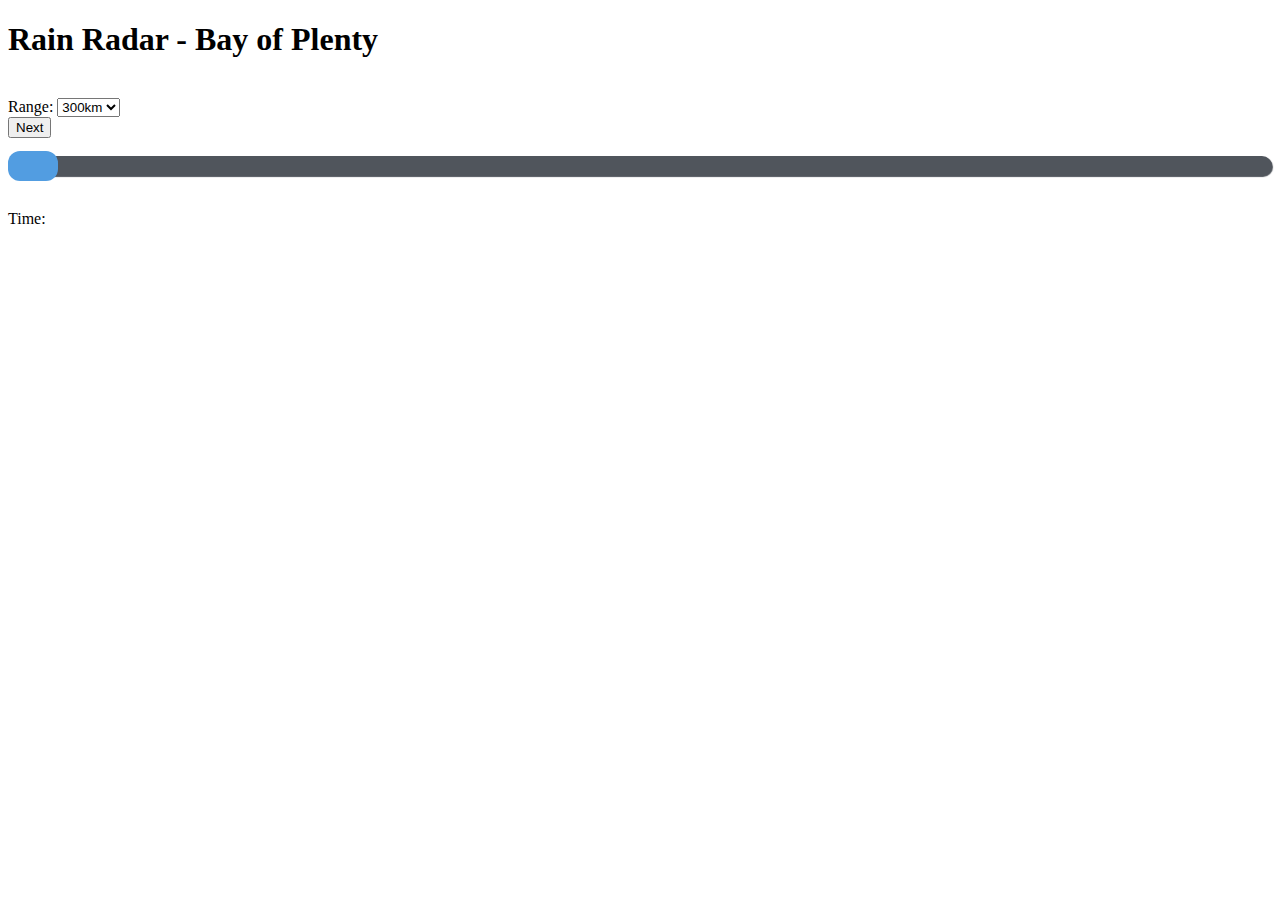
==== index.html @ 99a18310 "Add files via upload" ====
<!DOCTYPE html>
<html lang="en">
	<head>
		<meta charset="utf-8">
		<meta http-equiv="x-ua-compatible" content="ie=edge">
		<meta name="viewport" content="width=device-width, initial-scale=1, shrink-to-fit=yes">
		
		<title>Rain Radar - Bay of Plenty</title>
		
		<script>
			//var ma,mb,offset=0;
			//var m;
			
			var offset=0;
			var rangeTxt="120K";
			var numPics=20;
			var timeStr=[];
			var count=0;
			var delay=3;
			
			//document.getElementById("ScrollPic").max=numPics;
			/*function test(){
				document.getElementById("ScrollPic").max=numPics;
			}*/
			
			function nextPic(selPic){
				if(timeStr[0]===undefined){
					main();
					count=0;
				}
				if(selPic!=undefined){
					count=selPic;
				} else{
					document.getElementById("ScrollPic").value=count+1;
				}
				var a=document.getElementById("img");
				a.src= "https://www.metservice.com/publicData/rainRadar/image/Bay-of-Plenty/"+rangeTxt+"/"+timeStr[timeStr.length-1-count];
				document.getElementById("p1").innerHTML="Time: " + timeStr[timeStr.length-1-count];
				console.log("timeStr["+(timeStr.length-1-count)+"]="+timeStr[timeStr.length-1-count]);
				count=(count<timeStr.length-1)?1+count:0;
			}
			
			function selectPic(){
				var picIndex=document.getElementById("ScrollPic").value;
				nextPic(picIndex-1);
			}
			
			function updateRange(){
				main();
				selectPic();
			}
			
			function main(){
				var a=new Date();
				var t=a.getTime()-delay*60*1000;//Add in delay
				a=new Date(t);//Add in delay
				var m=a.getMinutes();
				
				//var url= /*"https://www.metservice.com/publicData/rainRadar/image/Bay-of-Plenty/120K/"*/ "Current time =" +y+"-"+mo+"-"+d+"T"+h+":"+m+":00+12:00"
				
				var rangeObj=document.getElementById("range");
				console.log("range="+rangeObj.selectedIndex+", rangeTxt="+rangeTxt);
				if(rangeObj.selectedIndex===0){
					offset=9;
					rangeTxt="300K";
				} else{
					offset=0;
					rangeTxt="120K";
				}
				
				var dmSecSlot=[];
				dmSecSlot=findMinSlot(m,offset);//returns: 1, the difference between minute slot and actual minute; 2, the position of the minute slot (i.e. 7 minute slot or 8 minute slot). 
				
				console.log("  a="+a+",   t="+t+", dmSec="+dmSecSlot[0]+", slot="+dmSecSlot[1]);
				nt=t-dmSecSlot[0];
				var na=new Date(nt);
				var ny=na.getFullYear();
				var nmo=na.getMonth();
				var nd=na.getDate();
				var nh=na.getHours();
				var nm=na.getMinutes();
				
				na=new Date(ny,nmo,nd,nh,nm);
				var nt=na.getTime();
				
				for (let i=0;i<numPics;i++){
					timeStr[i]=constTimeString(nt);
					//console.log("timeStr["+i+"]="+timeStr[i]);
					nt-=(dmSecSlot[1]==1)?7*60*1000:8*60*1000;
					dmSecSlot[1]=!dmSecSlot[1];
				}
				
				console.log("na="+na+", nt="+nt+", dmSec="+dmSecSlot[0]);
				//console.log(url);
			}
			
			function constTimeString(t){
				var a=new Date(t);
				var y=a.getFullYear();
				var mo=a.getMonth()+1;
				var d=a.getDate();
				var h=a.getHours();
				var m=a.getMinutes();
				var str=y+"-"+addZero(mo)+"-"+addZero(d)+"T"+addZero(h)+":"+addZero(m)+":00+12:00";
				//console.log("constTimeString()-mo="+mo);
				return str;
			}
			
			function findMinSlot(m,offset){
				offset=(offset===undefined)?0:offset;
				var mb=(m+offset-(m+offset)%15)/15;
				var ma=((m+offset-mb*15)%15>=7)?1:0;
				var min=(ma?7:0)+mb*15-offset;
				console.log("m="+m+", mb="+mb+", ma="+ma+", min="+min+", offset="+offset);
				//min[1]=(min[0]>m)?1:0;//if min[0]>m then hour should -1
				var dMiliSec=1000*60*(m-min);
				console.log("dMiliSec="+dMiliSec+", ma="+ma);
				return [dMiliSec,ma]; 
			}
			
			function addZero(i){
				i=(i.toString().length<2)?"0"+i:i;
				return i;
			}
		</script>
		
		<!--<style>
			.parent{
			position:relative;
			top:0;
			left:0;
			}
			.image1{
			position:relative;
			top:0;
			left:0;
			border:1px green solid;
			}
			.image2{
			position:absolute;
			top:30;
			left:30;
			height:2;
			width:2;
			border:2px red solid;
			}
		</style>-->
		<style>
			<!--input[type=range]{
				width:400px;
			}-->
			input[type=range] {
				height: 36px;
				-webkit-appearance: none;
				margin: 10px 0;
				width: 100%;
			}
			input[type=range]:focus {
				outline: none;
			}
			input[type=range]::-webkit-slider-runnable-track {
				width: 100%;
				height: 20px;
				cursor: pointer;
				animate: 0.2s;
				box-shadow: 1px 1px 1px #50555C;
				background: #50555C;
				border-radius: 14px;
				border: 0px solid #000000;
			}
			input[type=range]::-webkit-slider-thumb {
				box-shadow: 0px 0px 0px #000000;
				border: 0px solid #000000;
				height: 30px;
				width: 50px;
				border-radius: 12px;
				background: #529DE1;
				cursor: pointer;
				-webkit-appearance: none;
				margin-top: -5px;
			}
			input[type=range]:focus::-webkit-slider-runnable-track {
				background: #50555C;
			}
			input[type=range]::-moz-range-track {
				width: 100%;
				height: 20px;
				cursor: pointer;
				animate: 0.2s;
				box-shadow: 1px 1px 1px #50555C;
				background: #50555C;
				border-radius: 14px;
				border: 0px solid #000000;
			}
			input[type=range]::-moz-range-thumb {
				box-shadow: 0px 0px 0px #000000;
				border: 0px solid #000000;
				height: 30px;
				width: 50px;
				border-radius: 12px;
				background: #529DE1;
				cursor: pointer;
			}
			input[type=range]::-ms-track {
				width: 100%;
				height: 20px;
				cursor: pointer;
				animate: 0.2s;
				background: transparent;
				border-color: transparent;
				color: transparent;
			}
			input[type=range]::-ms-fill-lower {
				background: #50555C;
				border: 0px solid #000000;
				border-radius: 28px;
				box-shadow: 1px 1px 1px #50555C;
			}
			input[type=range]::-ms-fill-upper {
				background: #50555C;
				border: 0px solid #000000;
				border-radius: 28px;
				box-shadow: 1px 1px 1px #50555C;
			}
			input[type=range]::-ms-thumb {
				margin-top: 1px;
				box-shadow: 0px 0px 0px #000000;
				border: 0px solid #000000;
				height: 30px;
				width: 50px;
				border-radius: 12px;
				background: #529DE1;
				cursor: pointer;
			}
			input[type=range]:focus::-ms-fill-lower {
				background: #50555C;
			}
			input[type=range]:focus::-ms-fill-upper {
				background: #50555C;
			}
		</style>
		
	</head>
	<body>
		<!--<p onClick="main();">hello</p>-->
		<h1>Rain Radar - Bay of Plenty</h1>
		<br>
		<label for="range">Range:</label>
		<select id="range" name="range" onchange="updateRange();">
			<option value="300">300km</option>
			<option value="120">120km</option>
		</select>
		<br>
		<button onClick="nextPic();">Next</button>
		<br>
		<input type="range" id="ScrollPic" name="ScrollPic" min="1" max="1" oninput="selectPic();" width="300px"> 
		<p id="p1" onClick="nextPic();">Time: </p>
		<img id="img" onClick="nextPic();"/>
		<!--<div class="patent">
			<img class="image1" id="img"/>
			<img class="image2" id="img2" src="https://via.placeholder.com/10"/>
		</div>-->
	</body>
	<script>
		document.getElementById("ScrollPic").max=numPics;
	</script>
	
</html>
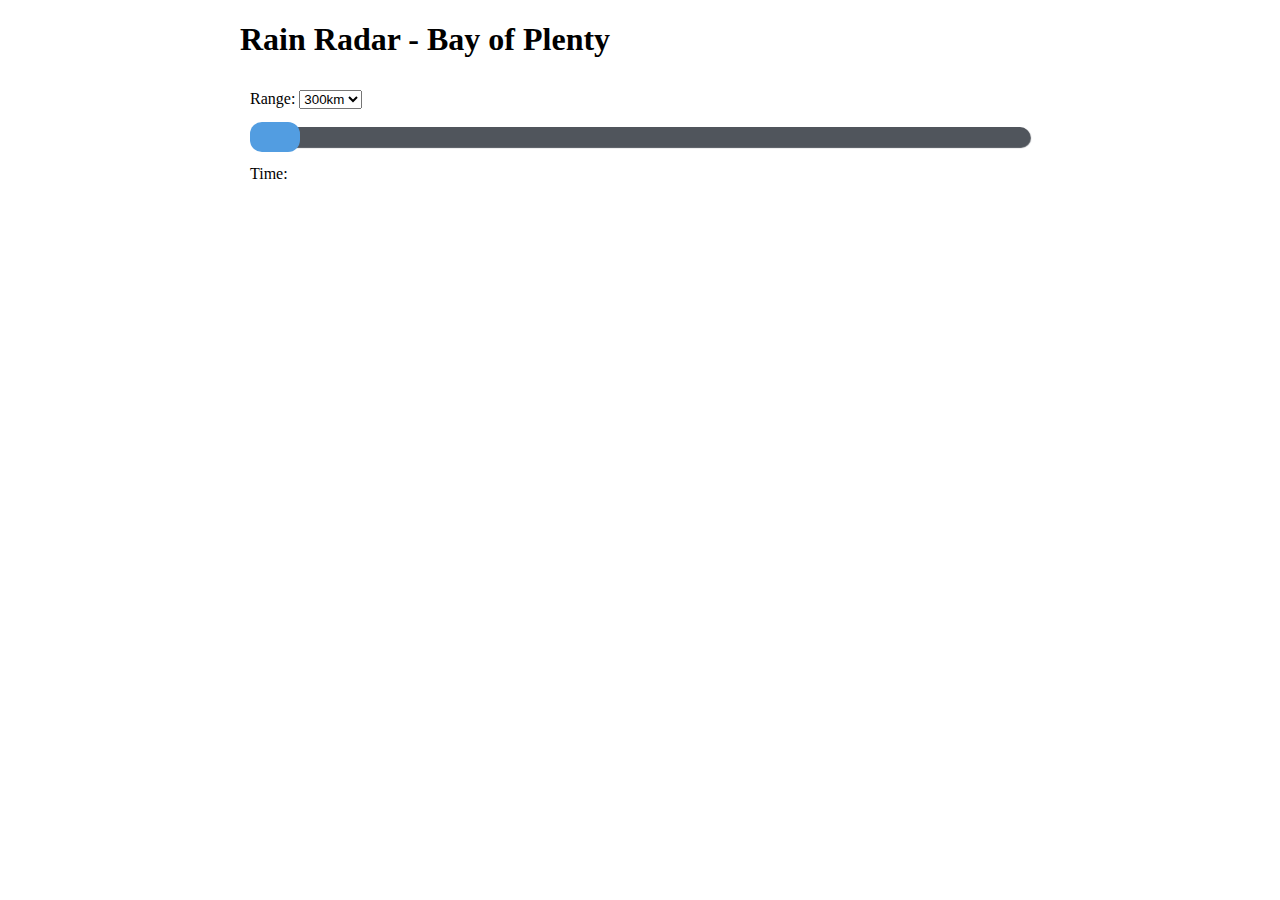
==== commit eff353b0: "Add files via upload" ====
--- a/index.html
+++ b/index.html
@@ -30,7 +30,7 @@
 				}
 				if(selPic!=undefined){
 					count=selPic;
-				} else{
+					} else{
 					document.getElementById("ScrollPic").value=count+1;
 				}
 				var a=document.getElementById("img");
@@ -63,7 +63,7 @@
 				if(rangeObj.selectedIndex===0){
 					offset=9;
 					rangeTxt="300K";
-				} else{
+					} else{
 					offset=0;
 					rangeTxt="120K";
 				}
@@ -150,116 +150,149 @@
 				width:400px;
 			}-->
 			input[type=range] {
-				height: 36px;
-				-webkit-appearance: none;
-				margin: 10px 0;
-				width: 100%;
+			height: 36px;
+			-webkit-appearance: none;
+			margin: 10px 0;
+			width: 100%;
 			}
 			input[type=range]:focus {
-				outline: none;
+			outline: none;
 			}
 			input[type=range]::-webkit-slider-runnable-track {
-				width: 100%;
-				height: 20px;
-				cursor: pointer;
-				animate: 0.2s;
-				box-shadow: 1px 1px 1px #50555C;
-				background: #50555C;
-				border-radius: 14px;
-				border: 0px solid #000000;
+			width: 100%;
+			height: 20px;
+			cursor: pointer;
+			animate: 0.2s;
+			box-shadow: 1px 1px 1px #50555C;
+			background: #50555C;
+			border-radius: 14px;
+			border: 0px solid #000000;
 			}
 			input[type=range]::-webkit-slider-thumb {
-				box-shadow: 0px 0px 0px #000000;
-				border: 0px solid #000000;
-				height: 30px;
-				width: 50px;
-				border-radius: 12px;
-				background: #529DE1;
-				cursor: pointer;
-				-webkit-appearance: none;
-				margin-top: -5px;
+			box-shadow: 0px 0px 0px #000000;
+			border: 0px solid #000000;
+			height: 30px;
+			width: 50px;
+			border-radius: 12px;
+			background: #529DE1;
+			cursor: pointer;
+			-webkit-appearance: none;
+			margin-top: -5px;
 			}
 			input[type=range]:focus::-webkit-slider-runnable-track {
-				background: #50555C;
+			background: #50555C;
 			}
 			input[type=range]::-moz-range-track {
-				width: 100%;
-				height: 20px;
-				cursor: pointer;
-				animate: 0.2s;
-				box-shadow: 1px 1px 1px #50555C;
-				background: #50555C;
-				border-radius: 14px;
-				border: 0px solid #000000;
+			width: 100%;
+			height: 20px;
+			cursor: pointer;
+			animate: 0.2s;
+			box-shadow: 1px 1px 1px #50555C;
+			background: #50555C;
+			border-radius: 14px;
+			border: 0px solid #000000;
 			}
 			input[type=range]::-moz-range-thumb {
-				box-shadow: 0px 0px 0px #000000;
-				border: 0px solid #000000;
-				height: 30px;
-				width: 50px;
-				border-radius: 12px;
-				background: #529DE1;
-				cursor: pointer;
+			box-shadow: 0px 0px 0px #000000;
+			border: 0px solid #000000;
+			height: 30px;
+			width: 50px;
+			border-radius: 12px;
+			background: #529DE1;
+			cursor: pointer;
 			}
 			input[type=range]::-ms-track {
-				width: 100%;
-				height: 20px;
-				cursor: pointer;
-				animate: 0.2s;
-				background: transparent;
-				border-color: transparent;
-				color: transparent;
+			width: 100%;
+			height: 20px;
+			cursor: pointer;
+			animate: 0.2s;
+			background: transparent;
+			border-color: transparent;
+			color: transparent;
 			}
 			input[type=range]::-ms-fill-lower {
-				background: #50555C;
-				border: 0px solid #000000;
-				border-radius: 28px;
-				box-shadow: 1px 1px 1px #50555C;
+			background: #50555C;
+			border: 0px solid #000000;
+			border-radius: 28px;
+			box-shadow: 1px 1px 1px #50555C;
 			}
 			input[type=range]::-ms-fill-upper {
-				background: #50555C;
-				border: 0px solid #000000;
-				border-radius: 28px;
-				box-shadow: 1px 1px 1px #50555C;
+			background: #50555C;
+			border: 0px solid #000000;
+			border-radius: 28px;
+			box-shadow: 1px 1px 1px #50555C;
 			}
 			input[type=range]::-ms-thumb {
-				margin-top: 1px;
-				box-shadow: 0px 0px 0px #000000;
-				border: 0px solid #000000;
-				height: 30px;
-				width: 50px;
-				border-radius: 12px;
-				background: #529DE1;
-				cursor: pointer;
+			margin-top: 1px;
+			box-shadow: 0px 0px 0px #000000;
+			border: 0px solid #000000;
+			height: 30px;
+			width: 50px;
+			border-radius: 12px;
+			background: #529DE1;
+			cursor: pointer;
 			}
 			input[type=range]:focus::-ms-fill-lower {
-				background: #50555C;
+			background: #50555C;
 			}
 			input[type=range]:focus::-ms-fill-upper {
-				background: #50555C;
-			}
+			background: #50555C;
+			}
+			
+			div.page{
+			max-width: 800px;
+			margin: auto;
+			}
+			
+			div.interface{
+			width: auto;
+			padding: 10px;
+			}
+			
+			div.radar{
+			margin:0 auto;
+			width: auto;
+			max-width: 700px;
+			}
+			
+			div.radar img{
+			height: 100%;
+			width: 100%;
+			}
+			
+			p.time{
+			margin-top: 0;
+			margin-bottom: 10px;
+			}
+			
+			
 		</style>
 		
 	</head>
 	<body>
 		<!--<p onClick="main();">hello</p>-->
-		<h1>Rain Radar - Bay of Plenty</h1>
-		<br>
-		<label for="range">Range:</label>
-		<select id="range" name="range" onchange="updateRange();">
-			<option value="300">300km</option>
-			<option value="120">120km</option>
-		</select>
-		<br>
-		<button onClick="nextPic();">Next</button>
-		<br>
-		<input type="range" id="ScrollPic" name="ScrollPic" min="1" max="1" oninput="selectPic();" width="300px"> 
-		<p id="p1" onClick="nextPic();">Time: </p>
-		<img id="img" onClick="nextPic();"/>
-		<!--<div class="patent">
-			<img class="image1" id="img"/>
-			<img class="image2" id="img2" src="https://via.placeholder.com/10"/>
-		</div>-->
+		<div class="page">
+			<h1>Rain Radar - Bay of Plenty</h1>
+			<div class="interface">
+				<label for="range">Range:</label>
+				<select id="range" name="range" onchange="updateRange();">
+					<option value="300">300km</option>
+					<option value="120">120km</option>
+				</select>
+				<!-- <br> -->
+				<!-- <button onClick="nextPic();">Next</button> -->
+				<br>
+				<input type="range" id="ScrollPic" name="ScrollPic" min="1" max="1" oninput="selectPic();" width="300px"> 
+				<p class="time" id="p1" onClick="nextPic();">Time: </p>
+				<div class="radar">
+					<img id="img" onClick="nextPic(); width="100%" height="100%"/>
+					<!--<div class="patent">
+						<img class="image1" id="img"/>
+						<img class="image2" id="img2" src="https://via.placeholder.com/10"/>
+					</div>-->
+				</div>
+			</div>
+		</div>
 	</body>
 	<script>
 		document.getElementById("ScrollPic").max=numPics;
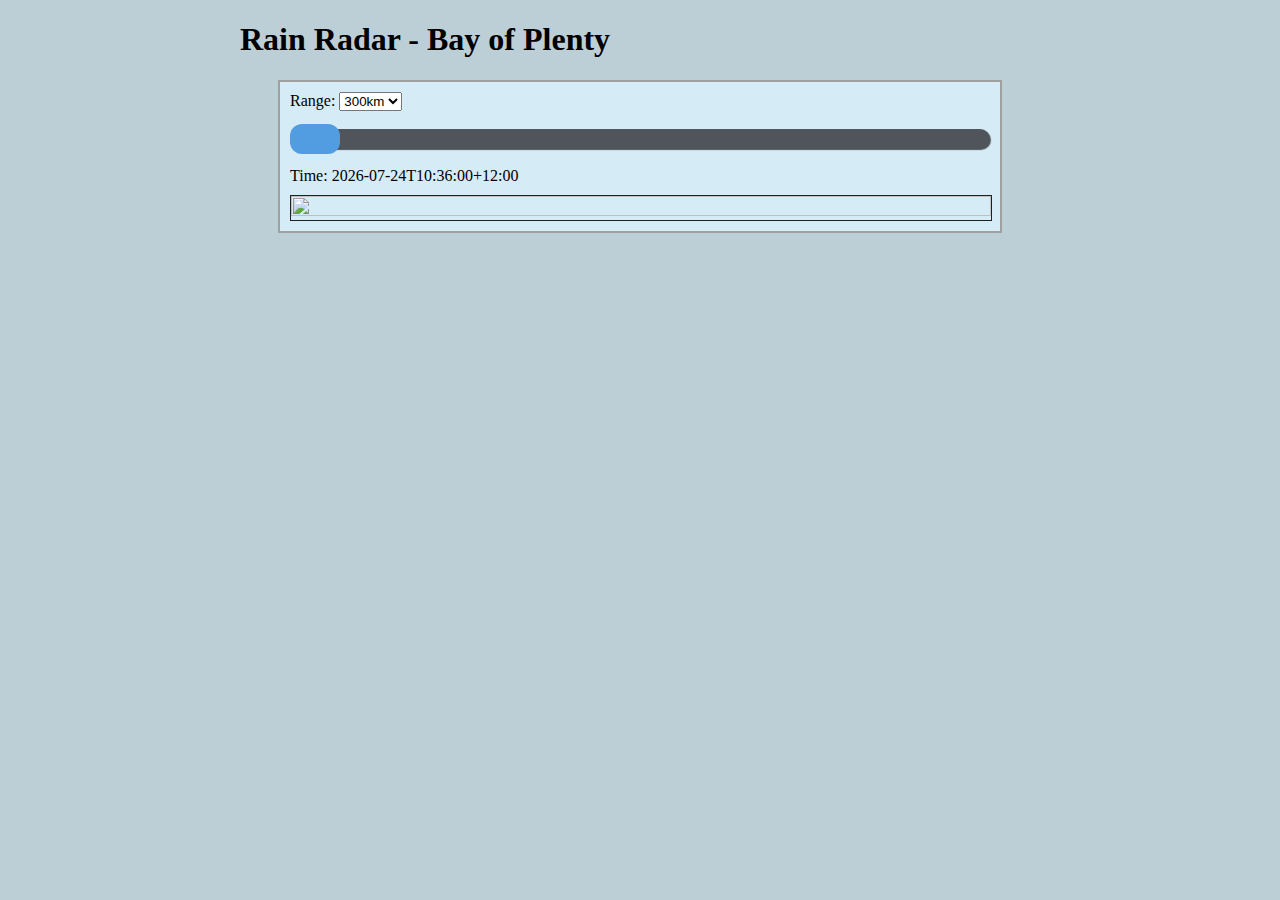
==== commit 2ede223f: "Add files via upload" ====
--- a/index.html
+++ b/index.html
@@ -27,11 +27,11 @@
 				if(timeStr[0]===undefined){
 					main();
 					count=0;
-				}
+				} // prepare timeStr[] with main()if haven't done so; reset count
 				if(selPic!=undefined){
 					count=selPic;
 					} else{
-					document.getElementById("ScrollPic").value=count+1;
+					document.getElementById("ScrollPic").value=count+1; //update scroll bar
 				}
 				var a=document.getElementById("img");
 				a.src= "https://www.metservice.com/publicData/rainRadar/image/Bay-of-Plenty/"+rangeTxt+"/"+timeStr[timeStr.length-1-count];
@@ -40,14 +40,14 @@
 				count=(count<timeStr.length-1)?1+count:0;
 			}
 			
-			function selectPic(){
+			function updateByScroll(){
 				var picIndex=document.getElementById("ScrollPic").value;
 				nextPic(picIndex-1);
 			}
 			
 			function updateRange(){
-				main();
-				selectPic();
+				main(); //prepare timeStr[] with new range setting
+				updateByScroll();
 			}
 			
 			function main(){
@@ -151,6 +151,7 @@
 			}-->
 			input[type=range] {
 			height: 36px;
+			background: transparent;
 			-webkit-appearance: none;
 			margin: 10px 0;
 			width: 100%;
@@ -239,23 +240,31 @@
 			background: #50555C;
 			}
 			
+			body{
+			background-color: #bccfd6;
+			font-family: Verdana;
+			}
+			
 			div.page{
 			max-width: 800px;
 			margin: auto;
 			}
 			
 			div.interface{
-			width: auto;
-			padding: 10px;
-			}
-			
-			div.radar{
-			margin:0 auto;
+			background-color: #d5ebf5;
+			border-style: solid;
+			border-width: 2px;
+			border-color: #a0a0a0;
 			width: auto;
 			max-width: 700px;
-			}
-			
-			div.radar img{
+			margin: 0 auto;
+			padding: 10px;
+			}
+			
+			div.interface img{
+			border-style: solid;
+			border-width: 1px;
+			border-color: #202020;
 			height: 100%;
 			width: 100%;
 			}
@@ -282,20 +291,21 @@
 				<!-- <br> -->
 				<!-- <button onClick="nextPic();">Next</button> -->
 				<br>
-				<input type="range" id="ScrollPic" name="ScrollPic" min="1" max="1" oninput="selectPic();" width="300px"> 
+				<input type="range" id="ScrollPic" name="ScrollPic" min="1" max="1" oninput="updateByScroll();"> 
 				<p class="time" id="p1" onClick="nextPic();">Time: </p>
-				<div class="radar">
-					<img id="img" onClick="nextPic(); width="100%" height="100%"/>
-					<!--<div class="patent">
-						<img class="image1" id="img"/>
-						<img class="image2" id="img2" src="https://via.placeholder.com/10"/>
-					</div>-->
-				</div>
+				
+				<img id="img" onClick="nextPic();"/>
+				<!--<div class="patent">
+					<img class="image1" id="img"/>
+					<img class="image2" id="img2" src="https://via.placeholder.com/10"/>
+				</div>-->
+				
 			</div>
 		</div>
 	</body>
 	<script>
 		document.getElementById("ScrollPic").max=numPics;
+		updateRange();//display the first img
 	</script>
 	
 </html>
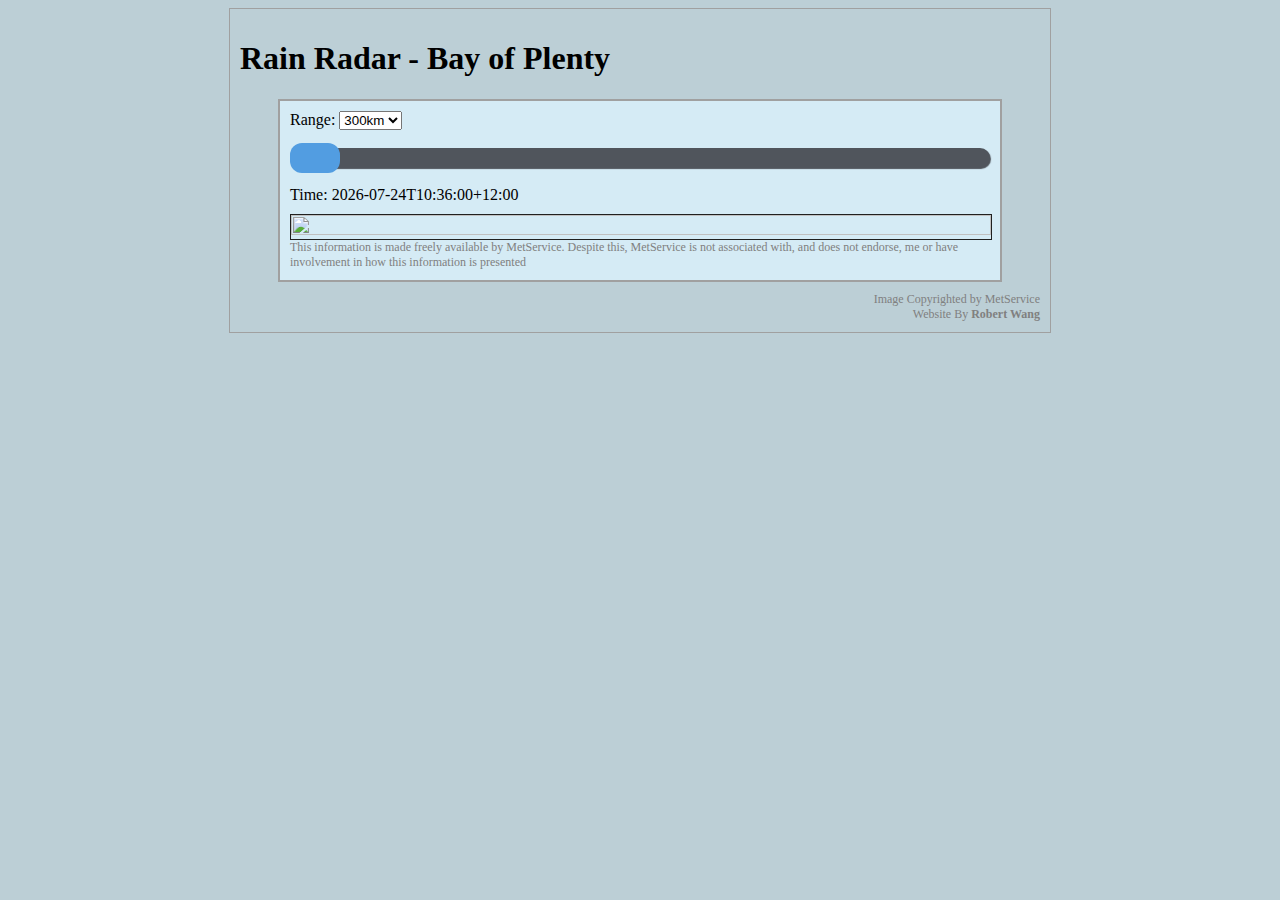
==== commit 14b01b62: "Add files via upload" ====
--- a/index.html
+++ b/index.html
@@ -248,6 +248,10 @@
 			div.page{
 			max-width: 800px;
 			margin: auto;
+			border-style: solid;
+			border-color: #a0a0a0;
+			border-width: 1px;
+			padding: 10px;
 			}
 			
 			div.interface{
@@ -274,7 +278,17 @@
 			margin-bottom: 10px;
 			}
 			
-			
+			.note{
+			font-size: 0.75em;
+			color: #808080;
+			margin: 0;
+			}
+			
+			footer{
+			font-size: 0.75em;
+			color: #808080;
+			margin: 0;
+			}
 		</style>
 		
 	</head>
@@ -299,8 +313,11 @@
 					<img class="image1" id="img"/>
 					<img class="image2" id="img2" src="https://via.placeholder.com/10"/>
 				</div>-->
-				
+				<p class="note">This information is made freely available by MetService. Despite this, MetService is not associated with, and does not endorse, me or have involvement in how this information is presented</p>
 			</div>
+			<footer>
+				<p style="text-align: right; margin: 10px 0 0;">Image Copyrighted by MetService<br>Website By <b>Robert Wang</b></p>
+			</footer>
 		</div>
 	</body>
 	<script>
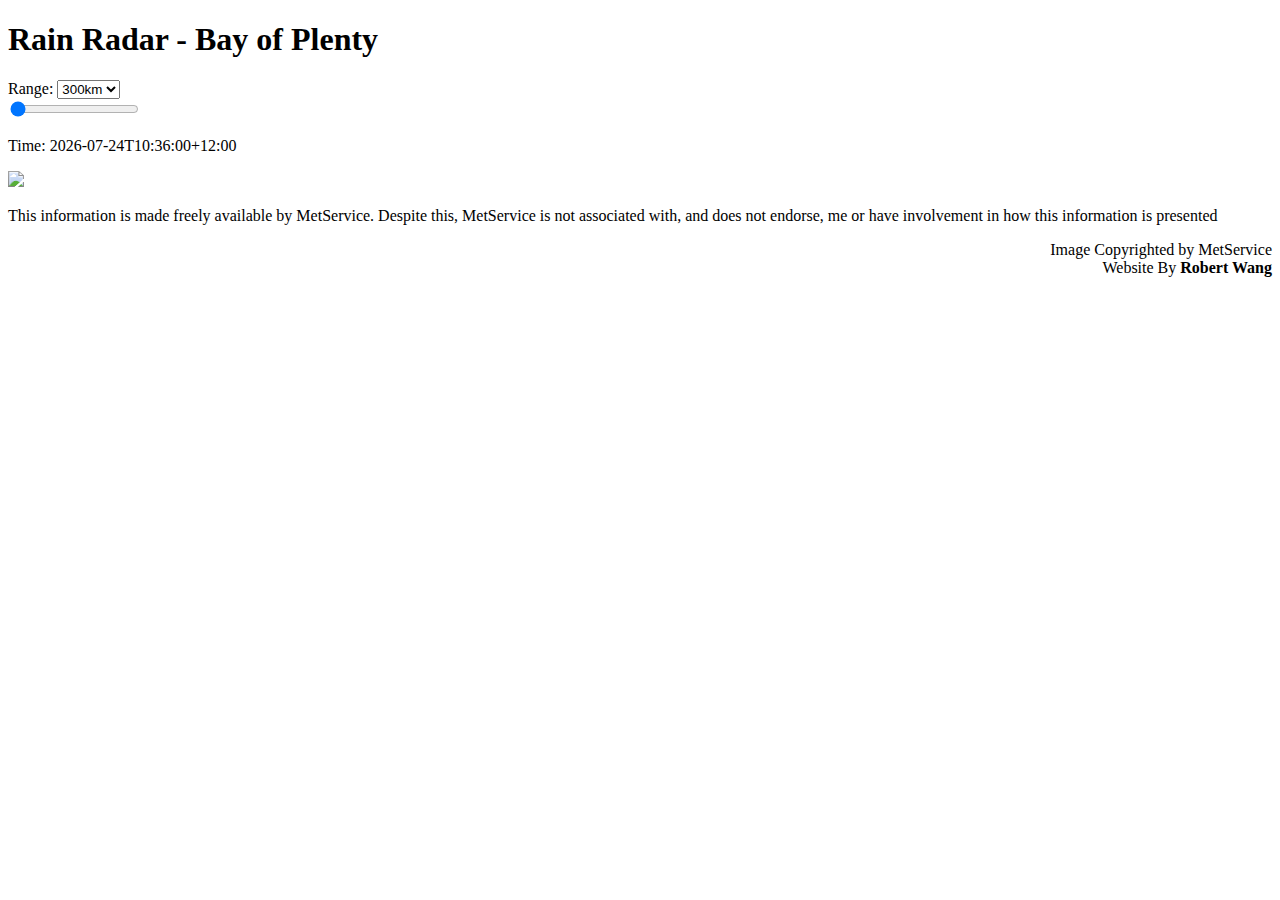
==== commit e08c90f4: "Split HTML file into html, css, and js" ====
--- a/index.html
+++ b/index.html
@@ -7,290 +7,8 @@
 		
 		<title>Rain Radar - Bay of Plenty</title>
 		
-		<script>
-			//var ma,mb,offset=0;
-			//var m;
-			
-			var offset=0;
-			var rangeTxt="120K";
-			var numPics=20;
-			var timeStr=[];
-			var count=0;
-			var delay=3;
-			
-			//document.getElementById("ScrollPic").max=numPics;
-			/*function test(){
-				document.getElementById("ScrollPic").max=numPics;
-			}*/
-			
-			function nextPic(selPic){
-				if(timeStr[0]===undefined){
-					main();
-					count=0;
-				} // prepare timeStr[] with main()if haven't done so; reset count
-				if(selPic!=undefined){
-					count=selPic;
-					} else{
-					document.getElementById("ScrollPic").value=count+1; //update scroll bar
-				}
-				var a=document.getElementById("img");
-				a.src= "https://www.metservice.com/publicData/rainRadar/image/Bay-of-Plenty/"+rangeTxt+"/"+timeStr[timeStr.length-1-count];
-				document.getElementById("p1").innerHTML="Time: " + timeStr[timeStr.length-1-count];
-				console.log("timeStr["+(timeStr.length-1-count)+"]="+timeStr[timeStr.length-1-count]);
-				count=(count<timeStr.length-1)?1+count:0;
-			}
-			
-			function updateByScroll(){
-				var picIndex=document.getElementById("ScrollPic").value;
-				nextPic(picIndex-1);
-			}
-			
-			function updateRange(){
-				main(); //prepare timeStr[] with new range setting
-				updateByScroll();
-			}
-			
-			function main(){
-				var a=new Date();
-				var t=a.getTime()-delay*60*1000;//Add in delay
-				a=new Date(t);//Add in delay
-				var m=a.getMinutes();
-				
-				//var url= /*"https://www.metservice.com/publicData/rainRadar/image/Bay-of-Plenty/120K/"*/ "Current time =" +y+"-"+mo+"-"+d+"T"+h+":"+m+":00+12:00"
-				
-				var rangeObj=document.getElementById("range");
-				console.log("range="+rangeObj.selectedIndex+", rangeTxt="+rangeTxt);
-				if(rangeObj.selectedIndex===0){
-					offset=9;
-					rangeTxt="300K";
-					} else{
-					offset=0;
-					rangeTxt="120K";
-				}
-				
-				var dmSecSlot=[];
-				dmSecSlot=findMinSlot(m,offset);//returns: 1, the difference between minute slot and actual minute; 2, the position of the minute slot (i.e. 7 minute slot or 8 minute slot). 
-				
-				console.log("  a="+a+",   t="+t+", dmSec="+dmSecSlot[0]+", slot="+dmSecSlot[1]);
-				nt=t-dmSecSlot[0];
-				var na=new Date(nt);
-				var ny=na.getFullYear();
-				var nmo=na.getMonth();
-				var nd=na.getDate();
-				var nh=na.getHours();
-				var nm=na.getMinutes();
-				
-				na=new Date(ny,nmo,nd,nh,nm);
-				var nt=na.getTime();
-				
-				for (let i=0;i<numPics;i++){
-					timeStr[i]=constTimeString(nt);
-					//console.log("timeStr["+i+"]="+timeStr[i]);
-					nt-=(dmSecSlot[1]==1)?7*60*1000:8*60*1000;
-					dmSecSlot[1]=!dmSecSlot[1];
-				}
-				
-				console.log("na="+na+", nt="+nt+", dmSec="+dmSecSlot[0]);
-				//console.log(url);
-			}
-			
-			function constTimeString(t){
-				var a=new Date(t);
-				var y=a.getFullYear();
-				var mo=a.getMonth()+1;
-				var d=a.getDate();
-				var h=a.getHours();
-				var m=a.getMinutes();
-				var str=y+"-"+addZero(mo)+"-"+addZero(d)+"T"+addZero(h)+":"+addZero(m)+":00+12:00";
-				//console.log("constTimeString()-mo="+mo);
-				return str;
-			}
-			
-			function findMinSlot(m,offset){
-				offset=(offset===undefined)?0:offset;
-				var mb=(m+offset-(m+offset)%15)/15;
-				var ma=((m+offset-mb*15)%15>=7)?1:0;
-				var min=(ma?7:0)+mb*15-offset;
-				console.log("m="+m+", mb="+mb+", ma="+ma+", min="+min+", offset="+offset);
-				//min[1]=(min[0]>m)?1:0;//if min[0]>m then hour should -1
-				var dMiliSec=1000*60*(m-min);
-				console.log("dMiliSec="+dMiliSec+", ma="+ma);
-				return [dMiliSec,ma]; 
-			}
-			
-			function addZero(i){
-				i=(i.toString().length<2)?"0"+i:i;
-				return i;
-			}
-		</script>
-		
-		<!--<style>
-			.parent{
-			position:relative;
-			top:0;
-			left:0;
-			}
-			.image1{
-			position:relative;
-			top:0;
-			left:0;
-			border:1px green solid;
-			}
-			.image2{
-			position:absolute;
-			top:30;
-			left:30;
-			height:2;
-			width:2;
-			border:2px red solid;
-			}
-		</style>-->
-		<style>
-			<!--input[type=range]{
-				width:400px;
-			}-->
-			input[type=range] {
-			height: 36px;
-			background: transparent;
-			-webkit-appearance: none;
-			margin: 10px 0;
-			width: 100%;
-			}
-			input[type=range]:focus {
-			outline: none;
-			}
-			input[type=range]::-webkit-slider-runnable-track {
-			width: 100%;
-			height: 20px;
-			cursor: pointer;
-			animate: 0.2s;
-			box-shadow: 1px 1px 1px #50555C;
-			background: #50555C;
-			border-radius: 14px;
-			border: 0px solid #000000;
-			}
-			input[type=range]::-webkit-slider-thumb {
-			box-shadow: 0px 0px 0px #000000;
-			border: 0px solid #000000;
-			height: 30px;
-			width: 50px;
-			border-radius: 12px;
-			background: #529DE1;
-			cursor: pointer;
-			-webkit-appearance: none;
-			margin-top: -5px;
-			}
-			input[type=range]:focus::-webkit-slider-runnable-track {
-			background: #50555C;
-			}
-			input[type=range]::-moz-range-track {
-			width: 100%;
-			height: 20px;
-			cursor: pointer;
-			animate: 0.2s;
-			box-shadow: 1px 1px 1px #50555C;
-			background: #50555C;
-			border-radius: 14px;
-			border: 0px solid #000000;
-			}
-			input[type=range]::-moz-range-thumb {
-			box-shadow: 0px 0px 0px #000000;
-			border: 0px solid #000000;
-			height: 30px;
-			width: 50px;
-			border-radius: 12px;
-			background: #529DE1;
-			cursor: pointer;
-			}
-			input[type=range]::-ms-track {
-			width: 100%;
-			height: 20px;
-			cursor: pointer;
-			animate: 0.2s;
-			background: transparent;
-			border-color: transparent;
-			color: transparent;
-			}
-			input[type=range]::-ms-fill-lower {
-			background: #50555C;
-			border: 0px solid #000000;
-			border-radius: 28px;
-			box-shadow: 1px 1px 1px #50555C;
-			}
-			input[type=range]::-ms-fill-upper {
-			background: #50555C;
-			border: 0px solid #000000;
-			border-radius: 28px;
-			box-shadow: 1px 1px 1px #50555C;
-			}
-			input[type=range]::-ms-thumb {
-			margin-top: 1px;
-			box-shadow: 0px 0px 0px #000000;
-			border: 0px solid #000000;
-			height: 30px;
-			width: 50px;
-			border-radius: 12px;
-			background: #529DE1;
-			cursor: pointer;
-			}
-			input[type=range]:focus::-ms-fill-lower {
-			background: #50555C;
-			}
-			input[type=range]:focus::-ms-fill-upper {
-			background: #50555C;
-			}
-			
-			body{
-			background-color: #bccfd6;
-			font-family: Verdana;
-			}
-			
-			div.page{
-			max-width: 800px;
-			margin: auto;
-			border-style: solid;
-			border-color: #a0a0a0;
-			border-width: 1px;
-			padding: 10px;
-			}
-			
-			div.interface{
-			background-color: #d5ebf5;
-			border-style: solid;
-			border-width: 2px;
-			border-color: #a0a0a0;
-			width: auto;
-			max-width: 700px;
-			margin: 0 auto;
-			padding: 10px;
-			}
-			
-			div.interface img{
-			border-style: solid;
-			border-width: 1px;
-			border-color: #202020;
-			height: 100%;
-			width: 100%;
-			}
-			
-			p.time{
-			margin-top: 0;
-			margin-bottom: 10px;
-			}
-			
-			.note{
-			font-size: 0.75em;
-			color: #808080;
-			margin: 0;
-			}
-			
-			footer{
-			font-size: 0.75em;
-			color: #808080;
-			margin: 0;
-			}
-		</style>
-		
+		<script src="RainRadar.js"></script>
+		<style src="RainRadar.css"></style>
 	</head>
 	<body>
 		<!--<p onClick="main();">hello</p>-->
@@ -309,10 +27,7 @@
 				<p class="time" id="p1" onClick="nextPic();">Time: </p>
 				
 				<img id="img" onClick="nextPic();"/>
-				<!--<div class="patent">
-					<img class="image1" id="img"/>
-					<img class="image2" id="img2" src="https://via.placeholder.com/10"/>
-				</div>-->
+				
 				<p class="note">This information is made freely available by MetService. Despite this, MetService is not associated with, and does not endorse, me or have involvement in how this information is presented</p>
 			</div>
 			<footer>
@@ -320,9 +35,9 @@
 			</footer>
 		</div>
 	</body>
+	
 	<script>
 		document.getElementById("ScrollPic").max=numPics;
 		updateRange();//display the first img
 	</script>
-	
 </html>
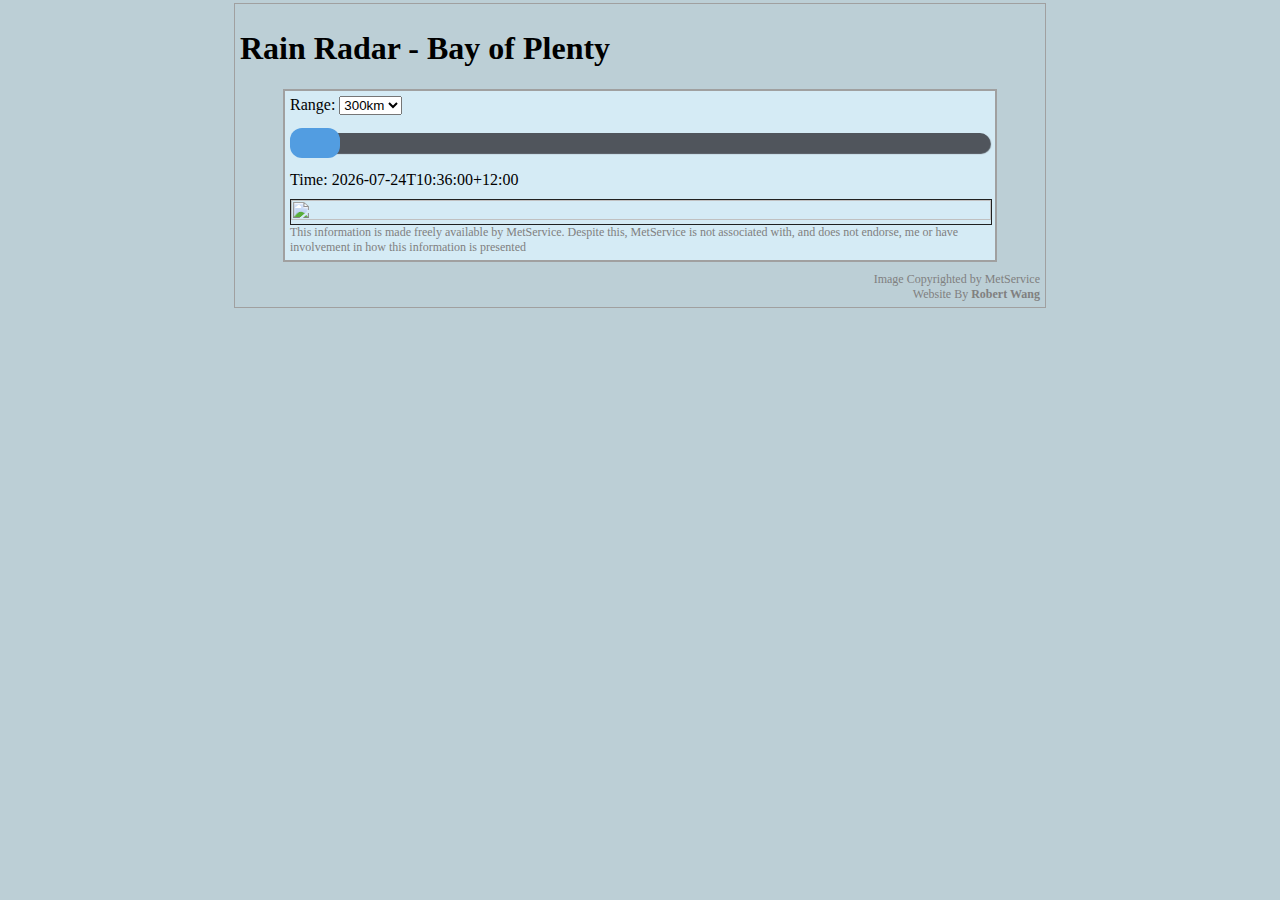
==== commit c37b8331: "Add files via upload" ====
--- a/index.html
+++ b/index.html
@@ -8,7 +8,7 @@
 		<title>Rain Radar - Bay of Plenty</title>
 		
 		<script src="RainRadar.js"></script>
-		<style src="RainRadar.css"></style>
+		<link rel="stylesheet" href="RainRadar.css">
 	</head>
 	<body>
 		<!--<p onClick="main();">hello</p>-->
--- a/RainRadar.css
+++ b/RainRadar.css
@@ -0,0 +1,141 @@
+input[type=range] {
+	height: 36px;
+	background: transparent;
+	-webkit-appearance: none;
+	margin: 10px 0;
+	width: 100%;
+}
+input[type=range]:focus {
+	outline: none;
+}
+input[type=range]::-webkit-slider-runnable-track {
+	width: 100%;
+	height: 20px;
+	cursor: pointer;
+	animate: 0.2s;
+	box-shadow: 1px 1px 1px #50555C;
+	background: #50555C;
+	border-radius: 14px;
+	border: 0px solid #000000;
+}
+input[type=range]::-webkit-slider-thumb {
+	box-shadow: 0px 0px 0px #000000;
+	border: 0px solid #000000;
+	height: 30px;
+	width: 50px;
+	border-radius: 12px;
+	background: #529DE1;
+	cursor: pointer;
+	-webkit-appearance: none;
+	margin-top: -5px;
+}
+input[type=range]:focus::-webkit-slider-runnable-track {
+	background: #50555C;
+}
+input[type=range]::-moz-range-track {
+	width: 100%;
+	height: 20px;
+	cursor: pointer;
+	animate: 0.2s;
+	box-shadow: 1px 1px 1px #50555C;
+	background: #50555C;
+	border-radius: 14px;
+	border: 0px solid #000000;
+}
+input[type=range]::-moz-range-thumb {
+	box-shadow: 0px 0px 0px #000000;
+	border: 0px solid #000000;
+	height: 30px;
+	width: 50px;
+	border-radius: 12px;
+	background: #529DE1;
+	cursor: pointer;
+}
+input[type=range]::-ms-track {
+	width: 100%;
+	height: 20px;
+	cursor: pointer;
+	animate: 0.2s;
+	background: transparent;
+	border-color: transparent;
+	color: transparent;
+}
+input[type=range]::-ms-fill-lower {
+	background: #50555C;
+	border: 0px solid #000000;
+	border-radius: 28px;
+	box-shadow: 1px 1px 1px #50555C;
+}
+input[type=range]::-ms-fill-upper {
+	background: #50555C;
+	border: 0px solid #000000;
+	border-radius: 28px;
+	box-shadow: 1px 1px 1px #50555C;
+}
+input[type=range]::-ms-thumb {
+	margin-top: 1px;
+	box-shadow: 0px 0px 0px #000000;
+	border: 0px solid #000000;
+	height: 30px;
+	width: 50px;
+	border-radius: 12px;
+	background: #529DE1;
+	cursor: pointer;
+}
+input[type=range]:focus::-ms-fill-lower {
+	background: #50555C;
+}
+input[type=range]:focus::-ms-fill-upper {
+	background: #50555C;
+}
+
+body{
+	margin: 3px;
+	background-color: #bccfd6;
+	font-family: Verdana;
+}
+
+div.page{
+	max-width: 800px;
+	margin: auto;
+	border-style: solid;
+	border-color: #a0a0a0;
+	border-width: 1px;
+	padding: 5px;
+}
+
+div.interface{
+	background-color: #d5ebf5;
+	border-style: solid;
+	border-width: 2px;
+	border-color: #a0a0a0;
+	width: auto;
+	max-width: 700px;
+	margin: 0 auto;
+	padding: 5px;
+}
+
+div.interface img{
+	border-style: solid;
+	border-width: 1px;
+	border-color: #202020;
+	height: 100%;
+	width: 100%;
+}
+
+p.time{
+	margin-top: 0;
+	margin-bottom: 10px;
+}
+
+.note{
+	font-size: 0.75em;
+	color: #808080;
+	margin: 0;
+}
+
+footer{
+	font-size: 0.75em;
+	color: #808080;
+	margin: 0;
+}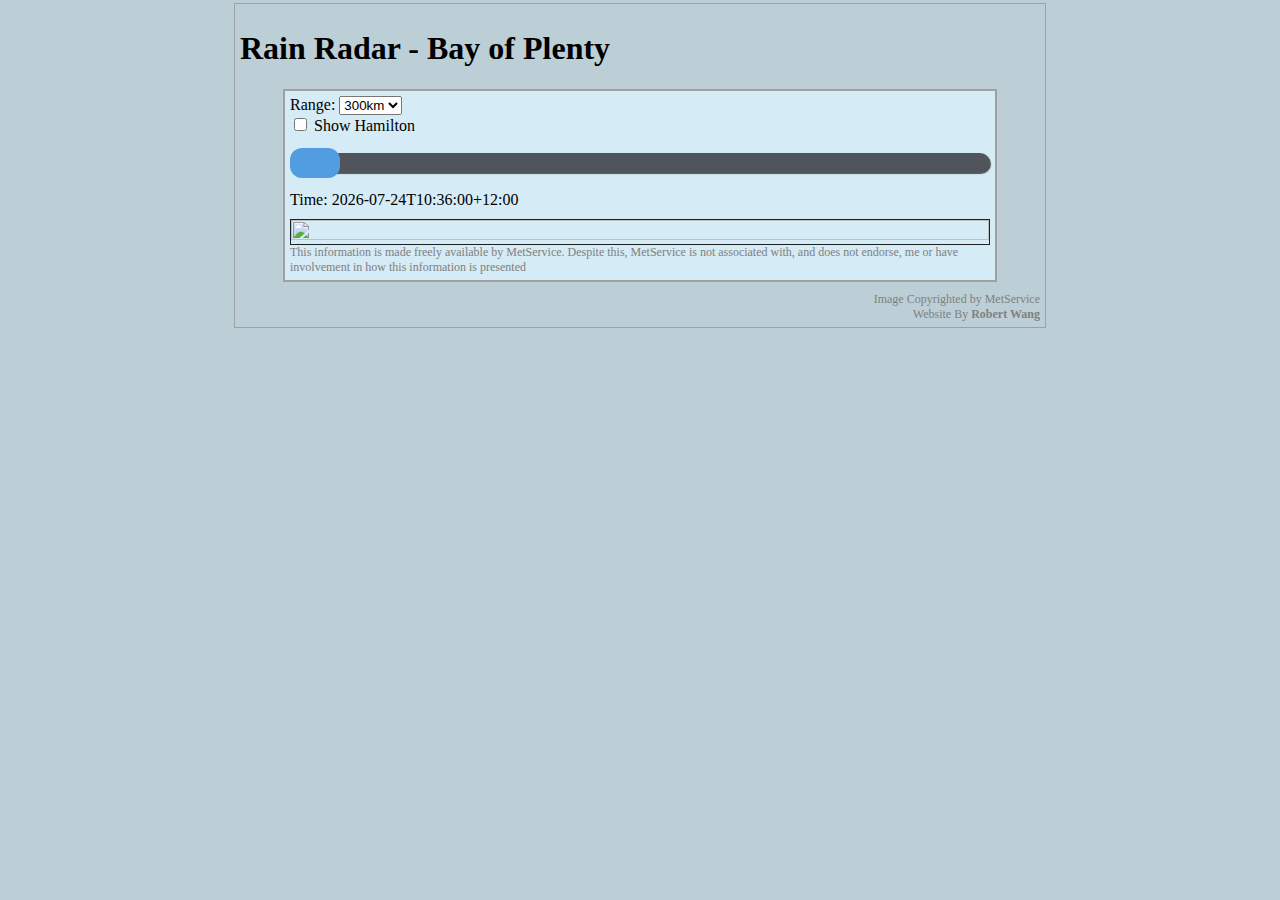
==== commit ff30d165: "Add files via upload" ====
--- a/index.html
+++ b/index.html
@@ -2,7 +2,6 @@
 <html lang="en">
 	<head>
 		<meta charset="utf-8">
-		<meta http-equiv="x-ua-compatible" content="ie=edge">
 		<meta name="viewport" content="width=device-width, initial-scale=1, shrink-to-fit=yes">
 		
 		<title>Rain Radar - Bay of Plenty</title>
@@ -15,19 +14,28 @@
 		<div class="page">
 			<h1>Rain Radar - Bay of Plenty</h1>
 			<div class="interface">
-				<label for="range">Range:</label>
-				<select id="range" name="range" onchange="updateRange();">
-					<option value="300">300km</option>
-					<option value="120">120km</option>
-				</select>
-				<!-- <br> -->
-				<!-- <button onClick="nextPic();">Next</button> -->
-				<br>
+				<div class="settings">
+					<div class="rangeSel">
+						<label for="range">Range:</label>
+						<select id="range" name="range" onchange="updateRange();">
+							<option value="300">300km</option>
+							<option value="120">120km</option>
+						</select>
+					</div>
+					<div class="toggleMark">
+						<input type="checkbox" id="toggleMark" name="toggleMark" onchange="updateMark();">
+						<label for="toggleMark">Show Hamilton</label>
+					</div>
+					<!-- <br> -->
+					<!-- <button onClick="nextPic();">Next</button> -->
+					<!-- <br> -->
+				</div>
 				<input type="range" id="ScrollPic" name="ScrollPic" min="1" max="1" oninput="updateByScroll();"> 
 				<p class="time" id="p1" onClick="nextPic();">Time: </p>
-				
-				<img id="img" onClick="nextPic();"/>
-				
+				<div class="imgContainer">
+					<img id="img" onClick="nextPic();"/>
+					<div class="marker hamilton120" id="mark"></div>
+				</div>
 				<p class="note">This information is made freely available by MetService. Despite this, MetService is not associated with, and does not endorse, me or have involvement in how this information is presented</p>
 			</div>
 			<footer>
--- a/RainRadar.css
+++ b/RainRadar.css
@@ -115,12 +115,46 @@
 	padding: 5px;
 }
 
-div.interface img{
+/*div.interface img{
 	border-style: solid;
 	border-width: 1px;
 	border-color: #202020;
 	height: 100%;
 	width: 100%;
+}*/
+
+.imgContainer{
+	position: relative;
+	border-style: solid;
+	border-width: 1px;
+	border-color: #202020;
+}
+
+.imgContainer img{
+	height:100%;
+	width: 100%;
+}
+
+.marker{
+	border-style: solid;
+	border-width: 1px;
+	border-color: red;
+	position: absolute;
+	z-index: 9;
+}
+
+.hamilton120{
+	height: 3.5%;
+    width: 2.5%;
+    top: 35%;
+    left: 19%;
+}
+
+.hamilton300{
+	height: 0.9%;
+    width: 0.5%;
+    top: 43.7%;
+    left: 37.6%;
 }
 
 p.time{
